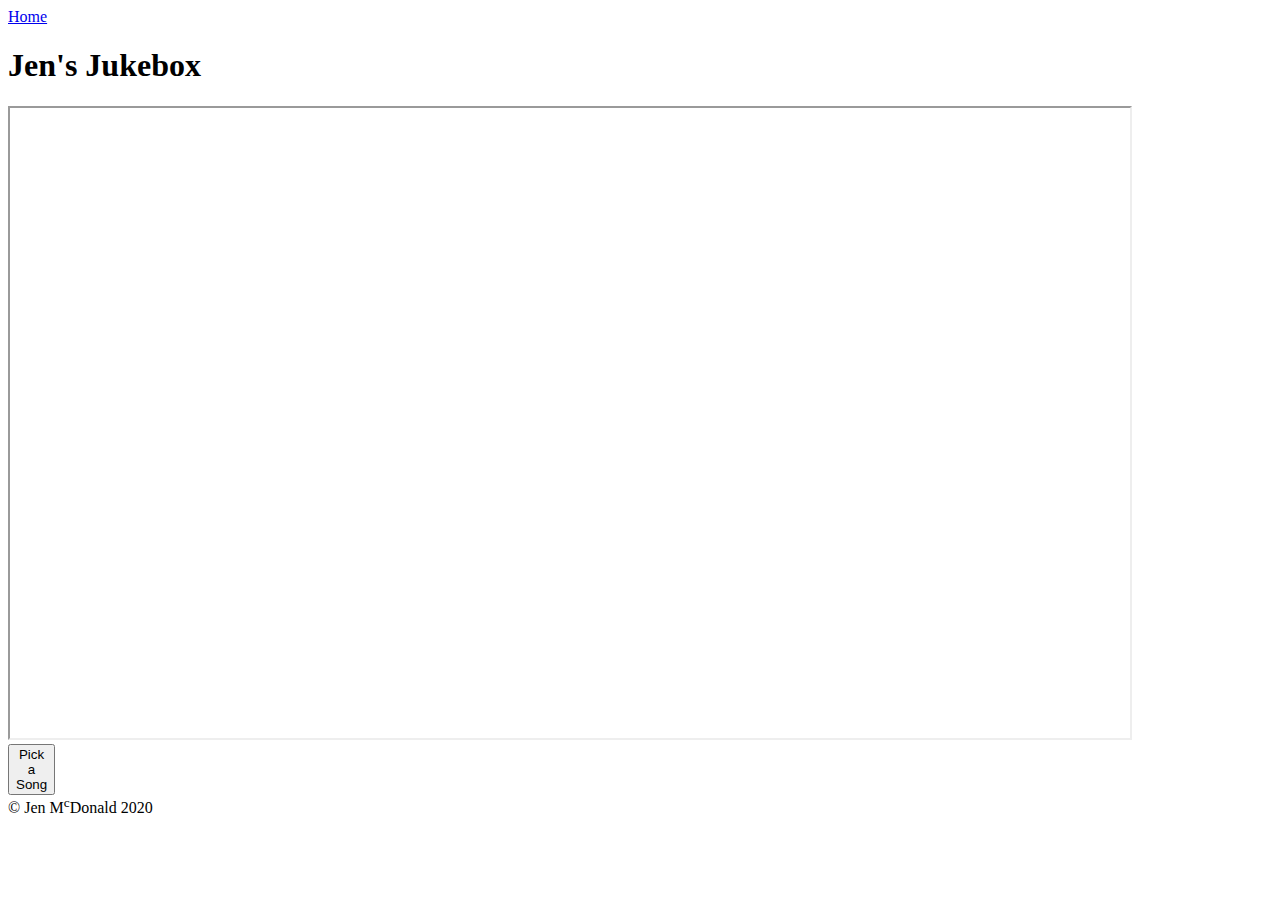
==== Jukebox.html @ 9988d186 "Add files via upload" ====
<!DOCTYPE html>
<html lang = "en">
<head>
    <meta charset = "utf-8">
            <title>Sight&Sound</title>
            <base href="C:\Users\JenMcDonald\Documents\Study\First Project\">
            <link rel ="stylesheet" href="Sight and Sound.css" type="text/css"/>
            <script src="Jukebox.js"></script>
</head>
<body class="soundPage">
    <header>
        <nav>
            <a class="home" href="Sight and Sound.html"> Home </a>
            <h1>Jen's Jukebox</h1>
        </nav>
    </header>
    <div id="bottomBorder"></div>
    <iframe id="musicLink" width="1120" height="630" src="https://www.youtube.com/embed/_g19fCJotPc">
    </iframe>
    <br>
    <div id="anotherBorder"></div>
    <button class="button" id="musicButton" type="button" onclick ="changeLink();showVid()">Pick <br>a <br> Song</button>
   
</body>
<footer>&copy; Jen M<sup>c</sup>Donald 2020</footer>
</html>
---- Sight and Sound.css ----
body#firstPage{
    background-color: black;
    font-family:  Arial, Helvetica, sans-serif;
    font-size: 180px;
    font-style: italic;
    text-align: center;
    text-shadow: 3px 3px 1px whitesmoke;
    text-decoration: none;
   
}
p{
margin: 0px;
padding:0px;
}
a{
    margin: 0px;
    padding: 0px;
    text-decoration: none;
    color: black;
    letter-spacing: 0.75px;
}

footer{
    font-size: 12px;
    text-align: left;
    margin: 0px;
    padding: 10px;
    color:lightgray;
    background-color: black;
}
a:hover{
    color: hotpink; 
}
#sight{
    position: relative;
    top: 60px;
    padding-right:100px;
    height: 175px;
    cursor: pointer;
   }
#sound{
    position: relative;
    bottom: 80px;
    padding-left:100px;
    height: 175px;
    cursor: pointer;
}
body.soundPage{
    font-family:  Arial, Helvetica, sans-serif;
    text-align: center;
    background-color: black;
}

h1{
    margin: 0px;
    padding: 0px;
    font-size: 100px;
    text-shadow: -1px -1px 1px hotpink, 3px 3px 1px whitesmoke;
    background-color: black;
    text-align: center;
 }
#bottomBorder{
    position: absolute;
    border-bottom: 3px solid hotpink;
    right: 0;
    left: 35%;
}
iframe{
    margin-top: 20px;
    margin-bottom: 20px;
    margin-left: auto;
    margin-right: auto;
    Border: 0; 
    display:none;
    background-color: black;
}
button{
    margin-top:20px;
border-radius:50%;
font-size: 16px;
font-weight: bold;
background-color: white;
color: hotpink;
border: 1.5px solid hotpink;
width: 80px;
height:80px;
}

button:hover{
    background-color: hotpink;
    color: white;
    cursor: pointer;
}
#anotherBorder{
    position: absolute;
    border-bottom: 3px solid hotpink;
    right: 35%;
    left: 0;
}


@media only screen and (max-width: 768px) {
    [class*="col-"] {
      width: 100%;
    }
}
nav{
    text-align: left;
    margin: 0;
    padding: 0;
    background-color: black;
}

.home{
    margin: 0;
    padding: 0;
    text-align: left;
    color: white;
    text-shadow: none;
}

.home:hover{
    color: hotpink;
    text-shadow: none;
}

.sightPage{
    background-color: black;
    color: whitesmoke;
}

.flick {
    padding: 0;
    height: 350px;
    border-style: dotted;
    border-color: white;
    border-width: medium;
  }

  #one, #three, #five{
    float: left;
    width: 50%;
  }

  img{
      margin:0;
      padding:0;
  }
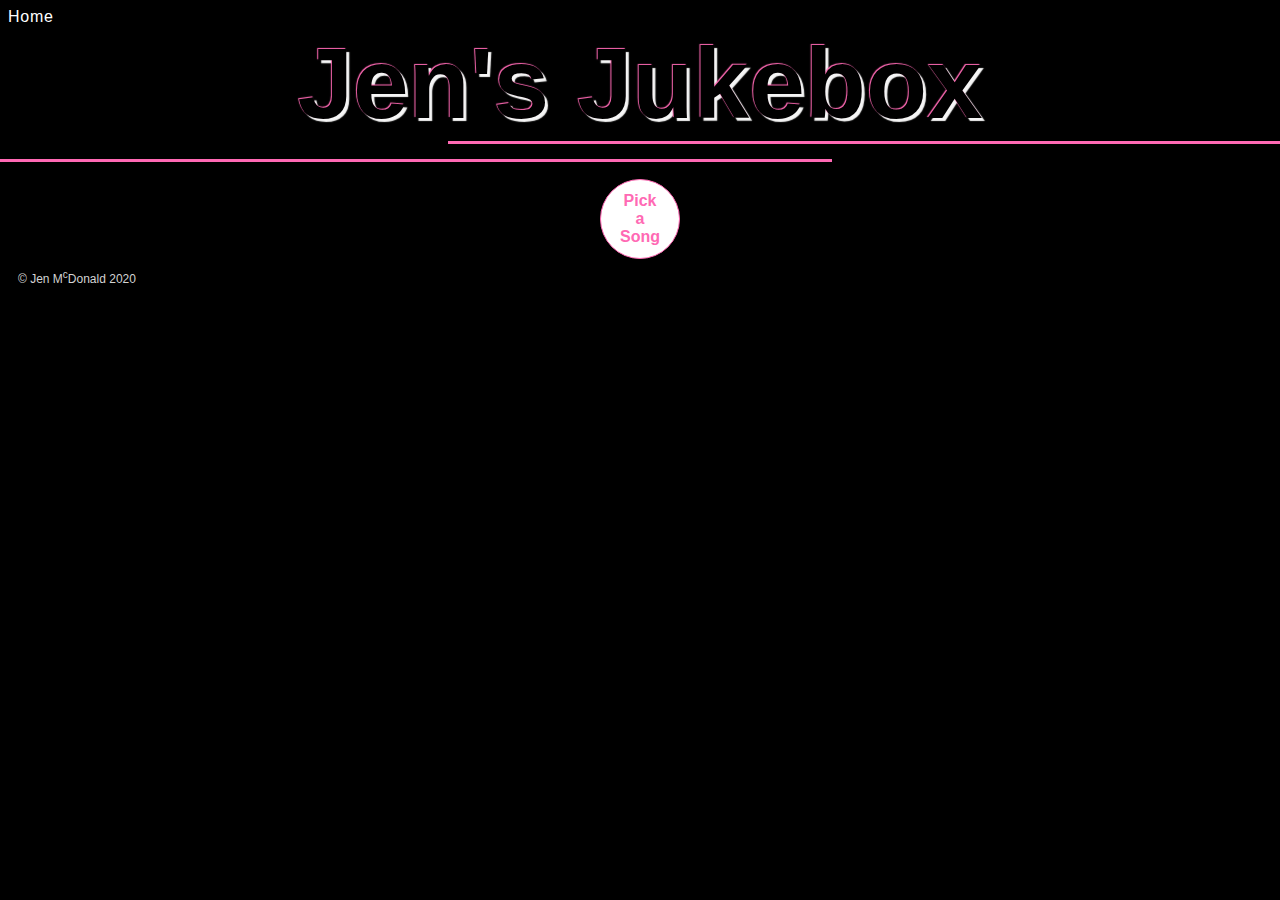
==== commit 29edeaa8: "Update Jukebox.html" ====
--- a/Jukebox.html
+++ b/Jukebox.html
@@ -3,7 +3,7 @@
 <head>
     <meta charset = "utf-8">
             <title>Sight&Sound</title>
-            <base href="C:\Users\JenMcDonald\Documents\Study\First Project\">
+            <base href="https://jenmcdonald.github.io/sight-and-sound/">
             <link rel ="stylesheet" href="Sight and Sound.css" type="text/css"/>
             <script src="Jukebox.js"></script>
 </head>
@@ -23,4 +23,4 @@
    
 </body>
 <footer>&copy; Jen M<sup>c</sup>Donald 2020</footer>
-</html>+</html>
